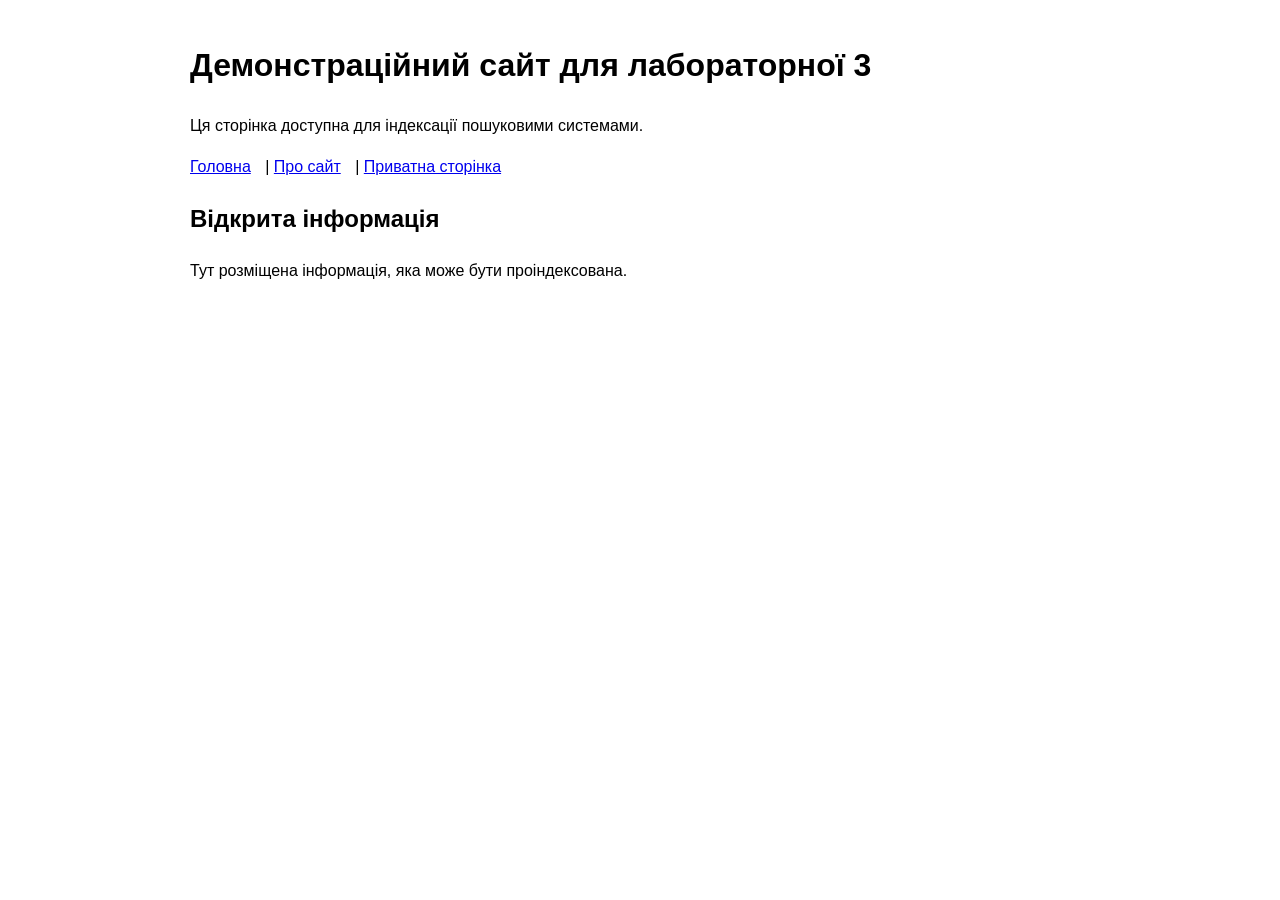
==== index.html @ ef1dbe52 "Initial commit for Lab 3" ====
<!DOCTYPE html>
<html lang="uk">
<head>
  <meta charset="UTF-8">
  <meta name="viewport" content="width=device-width, initial-scale=1.0">
  <title>Lab 3 Demo Site</title>
  <link rel="stylesheet" href="style.css">
</head>
<body>
  <h1>Демонстраційний сайт для лабораторної 3</h1>
  <p>Ця сторінка доступна для індексації пошуковими системами.</p>

  <nav>
    <a href="index.html">Головна</a> |
    <a href="about.html">Про сайт</a> |
    <a href="private.html">Приватна сторінка</a>
  </nav>

  <h2>Відкрита інформація</h2>
  <p>Тут розміщена інформація, яка може бути проіндексована.</p>
</body>
</html>
---- style.css ----
body {
  font-family: Arial, sans-serif;
  max-width: 900px;
  margin: 40px auto;
  line-height: 1.6;
  padding: 0 20px;
}

nav a {
  margin-right: 10px;
}
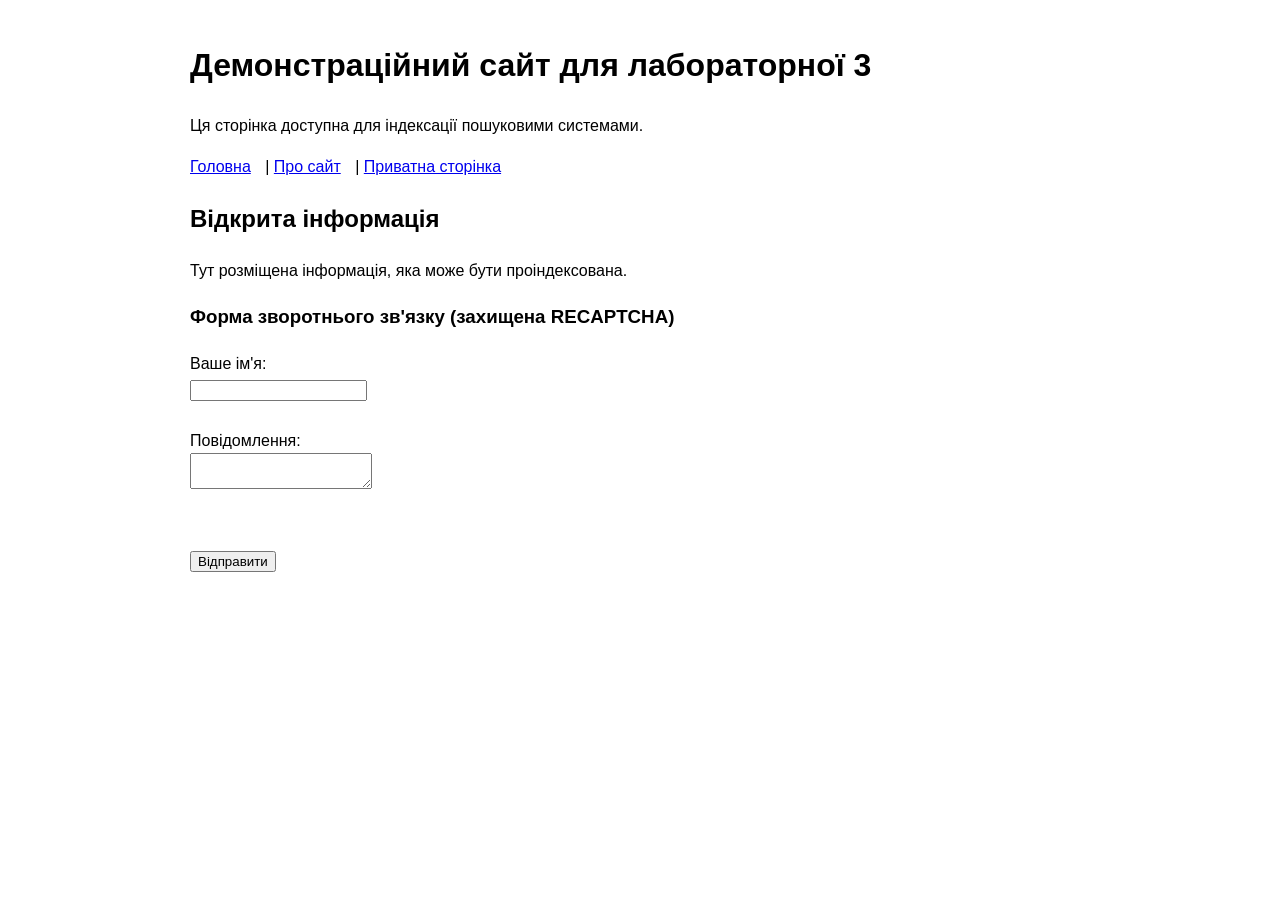
==== commit b00ae486: "feat: add password protection via .htaccess and include Lab3 report and text resources" ====
--- a/index.html
+++ b/index.html
@@ -4,6 +4,7 @@
   <meta charset="UTF-8">
   <meta name="viewport" content="width=device-width, initial-scale=1.0">
   <title>Lab 3 Demo Site</title>
+  <meta name="google-site-verification" content="1768sRHQGh80tWAANep4K8KFd5cHF56vXa7qU2Fr1W8" />
   <link rel="stylesheet" href="style.css">
 </head>
 <body>
@@ -18,5 +19,18 @@
 
   <h2>Відкрита інформація</h2>
   <p>Тут розміщена інформація, яка може бути проіндексована.</p>
+
+  <h3>Форма зворотнього зв'язку (захищена RECAPTCHA)</h3>
+  <form action="#" method="POST">
+    <label for="name">Ваше ім'я:</label><br>
+    <input type="text" id="name" name="name" required><br><br>
+    <label for="message">Повідомлення:</label><br>
+    <textarea id="message" name="message" required></textarea><br><br>
+    <!-- Dummy Google reCAPTCHA -->
+    <div class="g-recaptcha" data-sitekey="валюта_вашого_сайту_site_key"></div>
+    <br>
+    <input type="submit" value="Відправити">
+  </form>
+  <script src="https://www.google.com/recaptcha/api.js" async defer></script>
 </body>
 </html>
